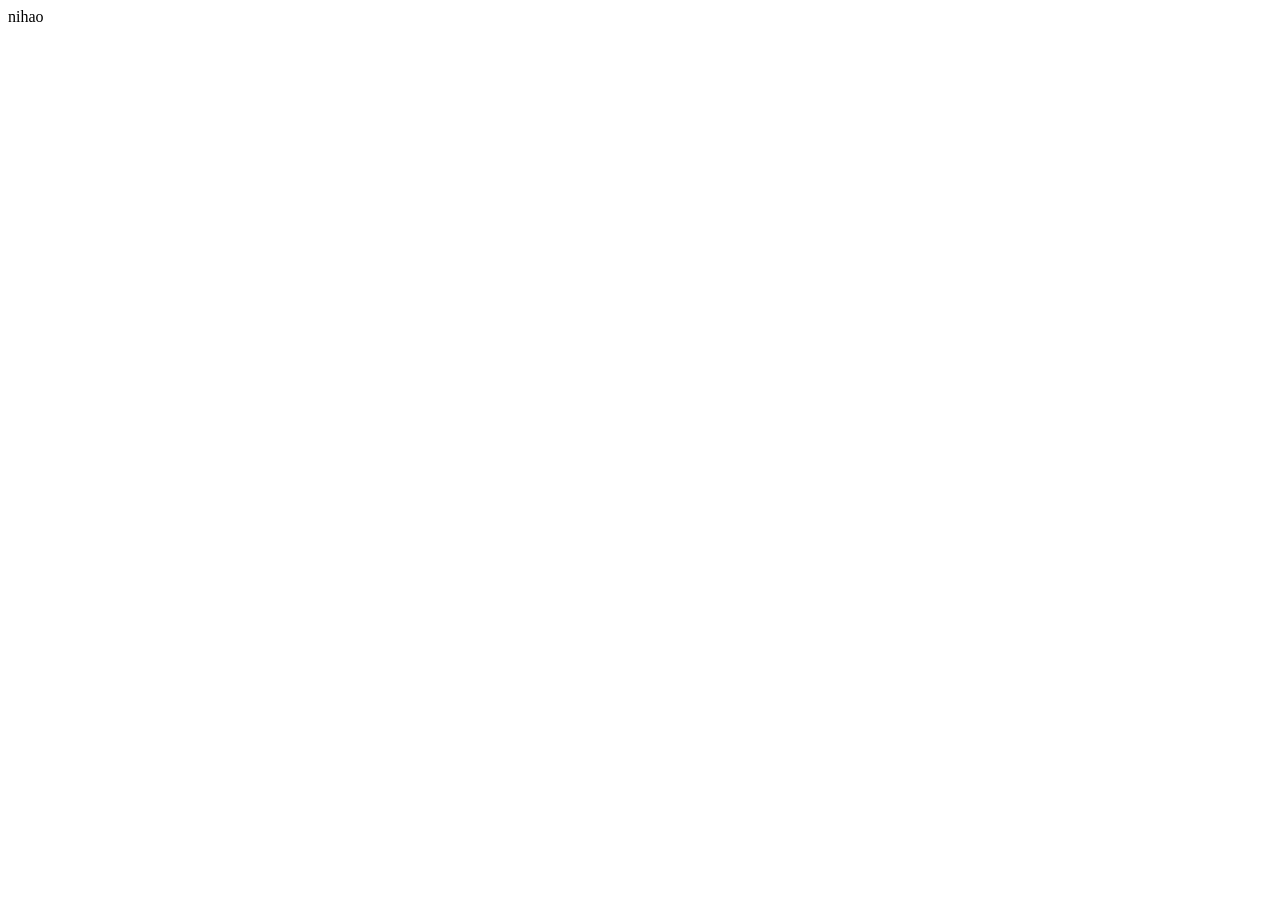
==== index.html @ 547aef3f "fix" ====
<!DOCTYPE html>
<html lang="en">
<head>
    <meta charset="UTF-8">
    <meta http-equiv="X-UA-Compatible" content="IE=edge">
    <meta name="viewport" content="width=device-width, initial-scale=1.0">
    <title>Document</title>
</head>
<body>
    nihao
</body>
</html>
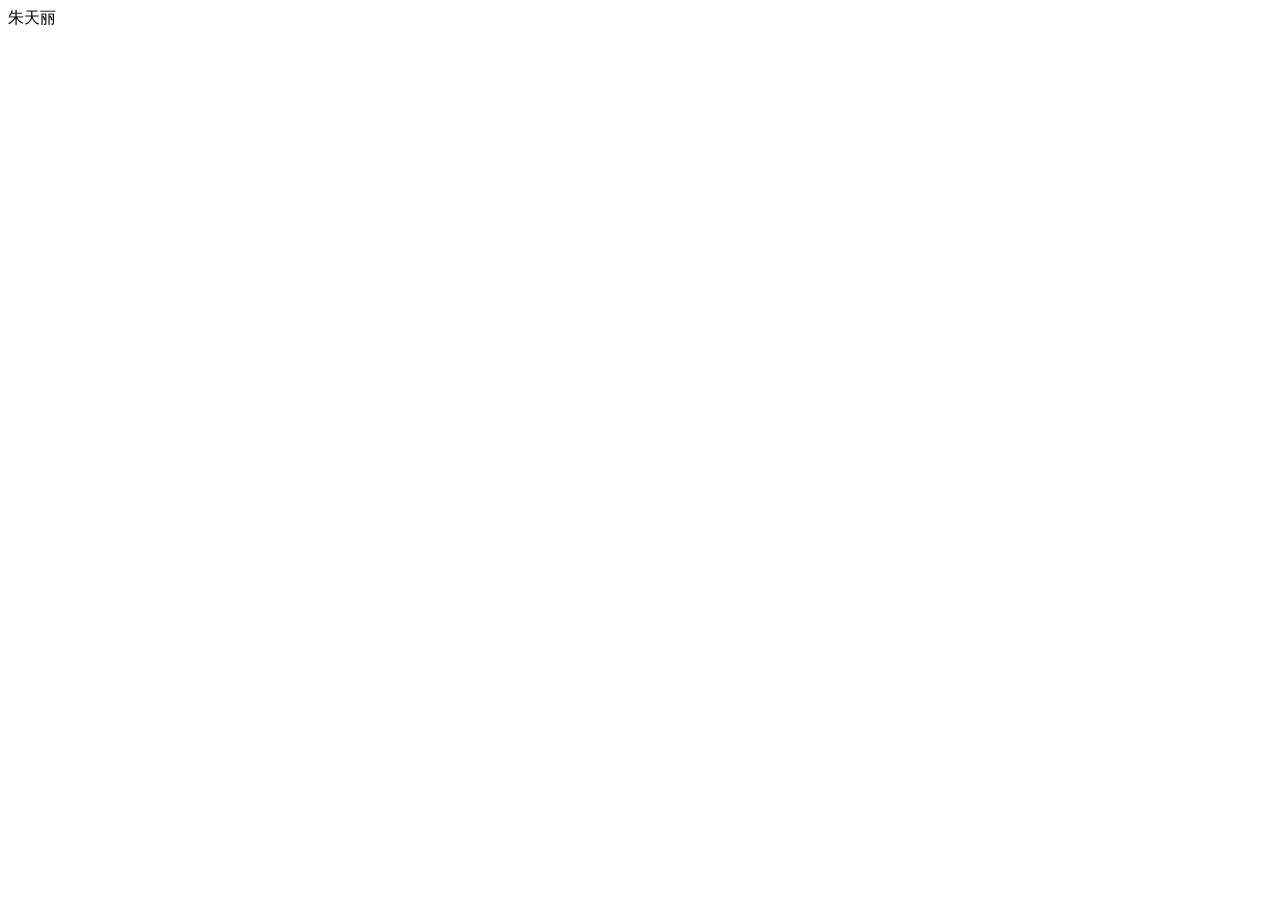
==== commit c35a86f9: "add home page" ====
--- a/index.html
+++ b/index.html
@@ -7,6 +7,6 @@
     <title>Document</title>
 </head>
 <body>
-    nihao
+    朱天丽
 </body>
 </html>
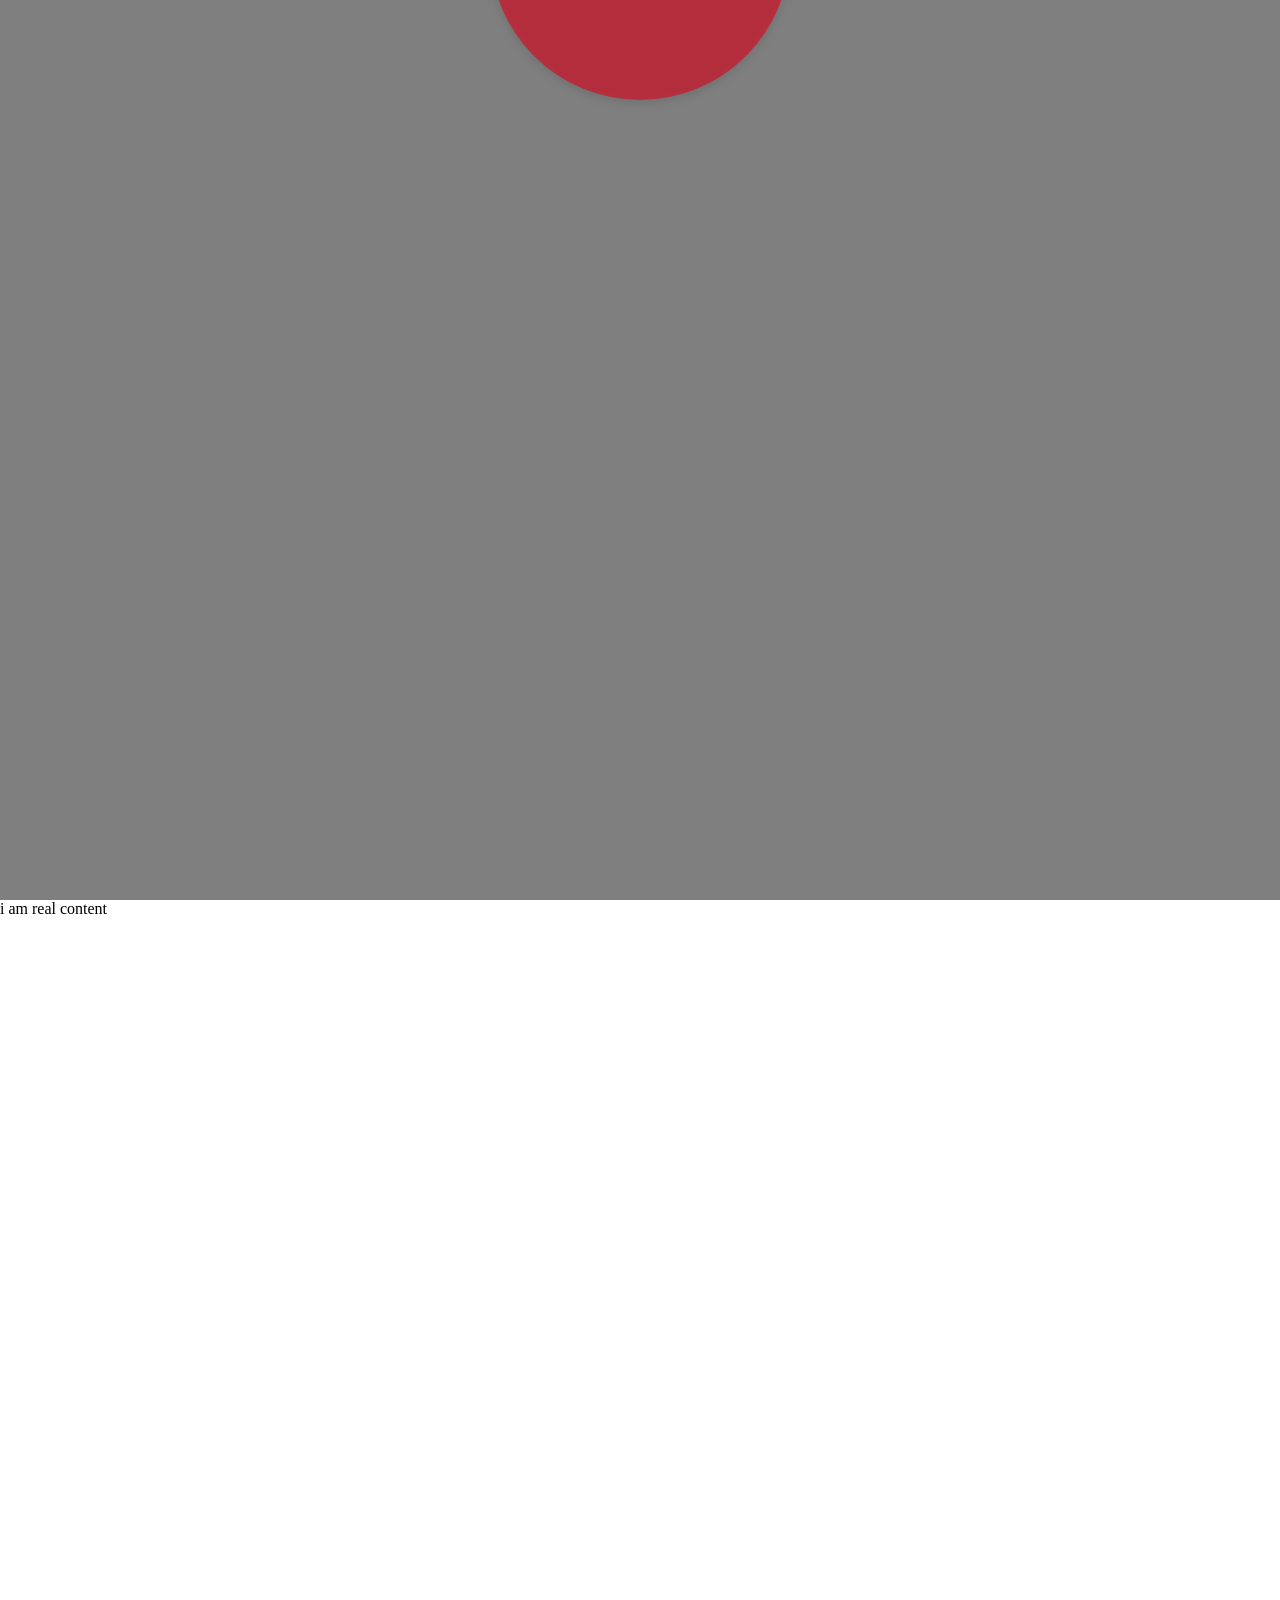
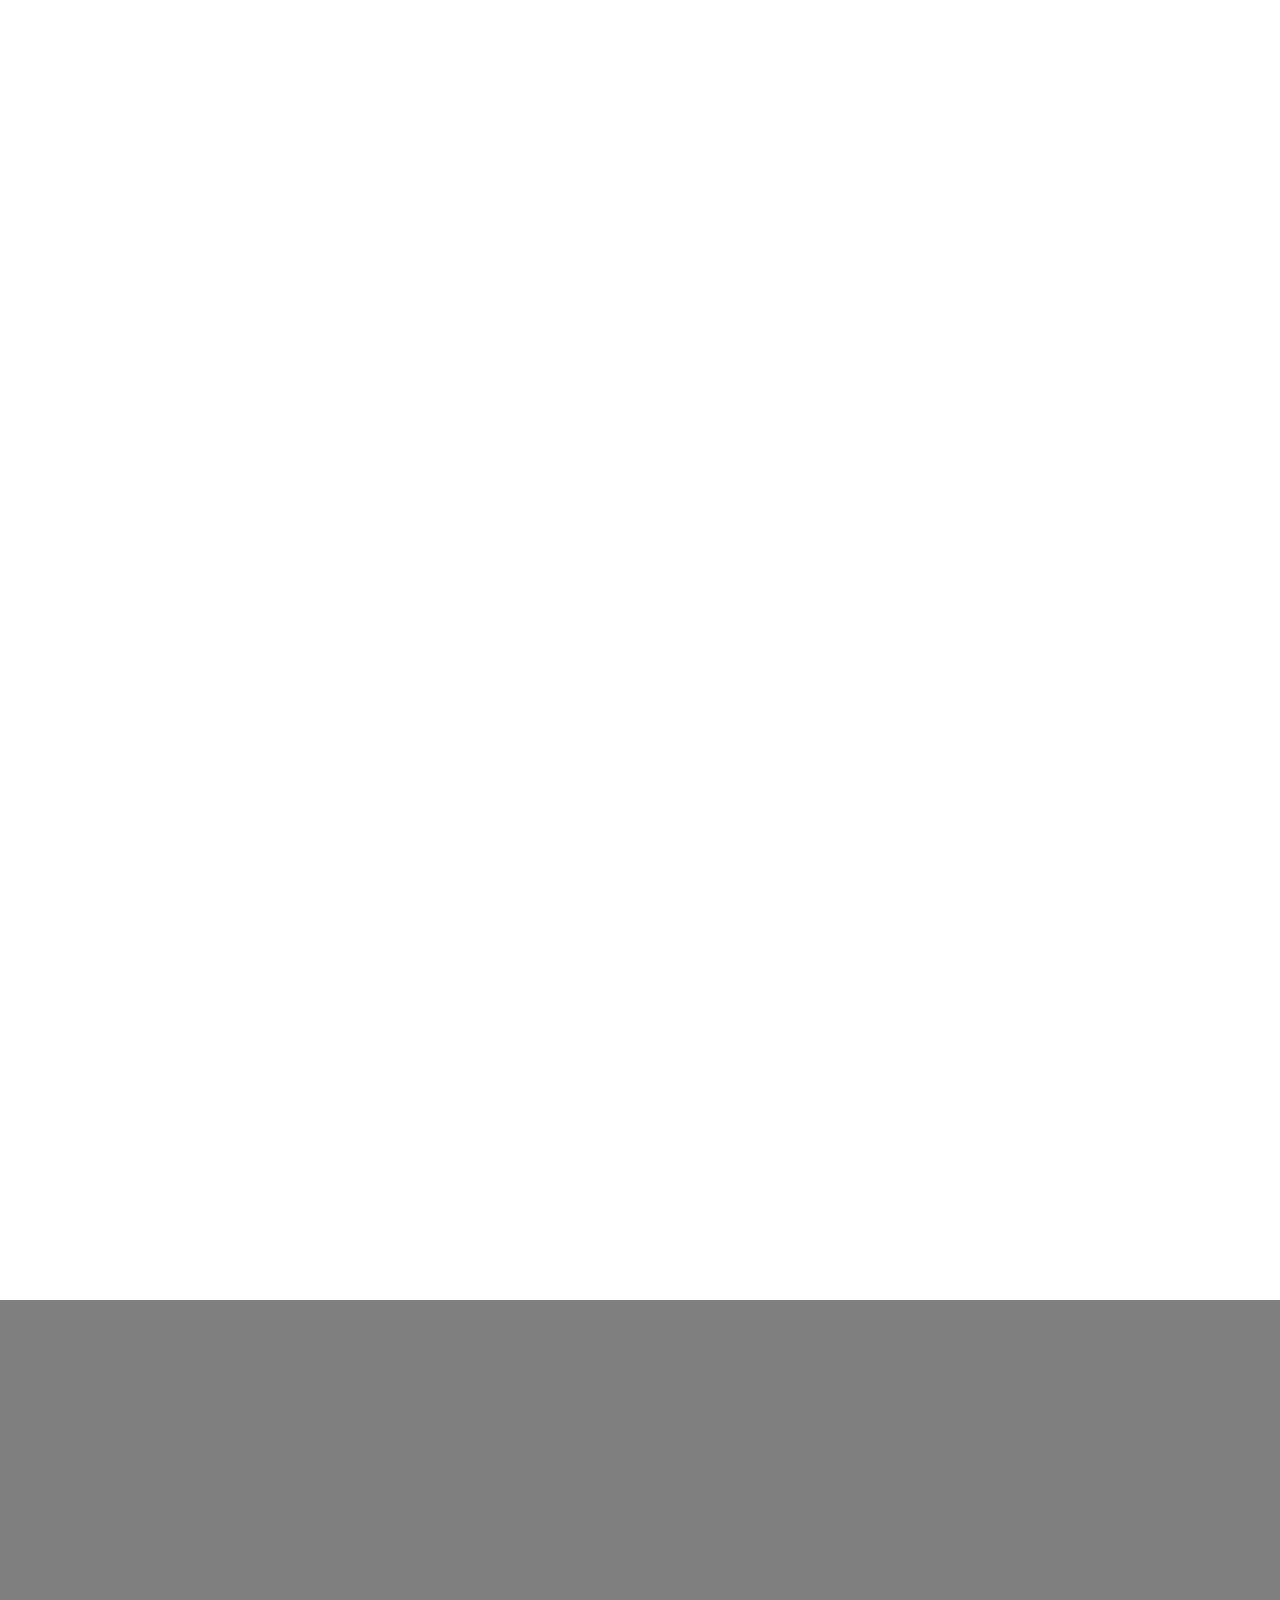
==== commit d4fd6d39: "f" ====
--- a/index.html
+++ b/index.html
@@ -4,9 +4,35 @@
     <meta charset="UTF-8">
     <meta http-equiv="X-UA-Compatible" content="IE=edge">
     <meta name="viewport" content="width=device-width, initial-scale=1.0">
-    <title>Document</title>
+    <title>个人网站</title>
+    <link rel="stylesheet" href="./css/index.css">
+    <link rel="stylesheet" href="./css/particles.css">
 </head>
 <body>
-    朱天丽
-</body>
+    <div class="my-page">
+        <div id="particles">
+          <canvas class="particles-js-canvas-el" width="2161" height="6852"></canvas>
+        </div>
+        <nav class="my-nav"></nav>
+        <section class="circle-wrap">
+            <div class="circle circle-red">
+                姓名：朱田丽<br />
+                职位：前端工程师<br />
+                工作经验：五年
+            </div>
+            <div class="circle circle-blue">
+                联系方式：13767022240 <br />
+                求职城市：江西南昌 <br />
+                期望薪资：12k-16k <br />
+            </div>
+        </section>
+        <section class="container-real">
+            i am real content
+        </section>
+        <section class="container">
+        </section> 
+    </div>
+</body> 
+<script src="./js/particles.js"></script>
+<script src="./js/index.js"></script>
 </html>
--- a/css/index.css
+++ b/css/index.css
@@ -0,0 +1,85 @@
+body, html, ul, li{
+    margin: 0;
+    padding: 0;
+}
+/* CDN 服务仅供平台体验和调试使用，平台不承诺服务的稳定性，企业客户需下载字体包自行发布使用并做好备份。 */
+@font-face {
+    font-family: "ExtraBold";
+    font-weight: 800;
+    src: url("https://at.alicdn.com/wf/webfont/XQ2l1xZHnY5a/SaMRJGKF4PVUw-tRoXReG.woff2") format("woff2"),url("https://at.alicdn.com/wf/webfont/XQ2l1xZHnY5a/1GVEZXqR_wcDB5KDbclbZ.woff") format("woff");
+    font-display: swap;
+    }
+
+html{
+    width: 100vw;
+    height: 100vh;
+    overflow-y: scroll;
+}
+.my-page{
+    background: url("https://www.bing.com/th?id=OHR.BridgeofSighs_EN-US5335369208_1920x1080.jpg&rf=LaDigue_1920x1080.jpg&pid=hp") center center / cover no-repeat;
+    background-attachment: fixed;
+    position: relative;
+}
+.my-page::after{
+    content: '';
+    position: absolute;
+    left: 0;
+    top: 0;
+    width: 100%;
+    height: 100%;
+    background-color: rgba(0, 0, 0, 0.5);
+    z-index: 1;
+
+}
+.container{
+    min-height: 10000px;
+}
+.container-real{
+    position: absolute;
+    left: 0;
+    width: 100%;
+    top: 100%;
+}
+.circle{
+    width: 300px;
+    height: 300px;
+    border-radius: 50%;
+    display: flex;
+    justify-content: center;
+    align-items: center;
+    color: #ffffff;
+    font-size: 20px;
+    line-height: 1.6;
+    position: fixed;
+    left: 50%;
+    top: 0;
+    letter-spacing: 0.06em;
+    z-index: 123;
+    font-family: "ExtraBold";
+    font-weight: 300;
+    font-family: "Helvetica Neue", "HelveticaNeueLTPro-Lt", Helvetica, Arial, sans-serif;
+    filter: drop-shadow(0px 3px 5px rgba(0, 0, 0, .2));
+}
+
+.circle-red{
+    background-color: rgba(224, 0, 26, 0.6);
+    -webkit-transform: translate(-50%, -200px);
+    -ms-transform: translate(-50%, -200px);
+    transform: translate(-50%, -200px);
+}
+
+.circle-blue{
+    background-color: rgba(0, 158, 222, 0.6);
+    -webkit-transform: translate(-50%, 370%);
+    -ms-transform: translate(-50%, 370%);
+    transform: translate(-50%, 370%);
+}
+.container-real{
+    width: 100%;
+    min-height: 2000px;
+    background-color: #ffffff;
+    position: fixed;
+    left: 0;
+    top: 100vh;
+    z-index: 123;
+}
--- a/css/particles.css
+++ b/css/particles.css
@@ -0,0 +1,8 @@
+#particles{
+    position: absolute;
+    width: 100%;
+    height: 100%;
+    background-repeat: no-repeat;
+    background-size: cover;
+    background-position: 50% 50%;
+  }
